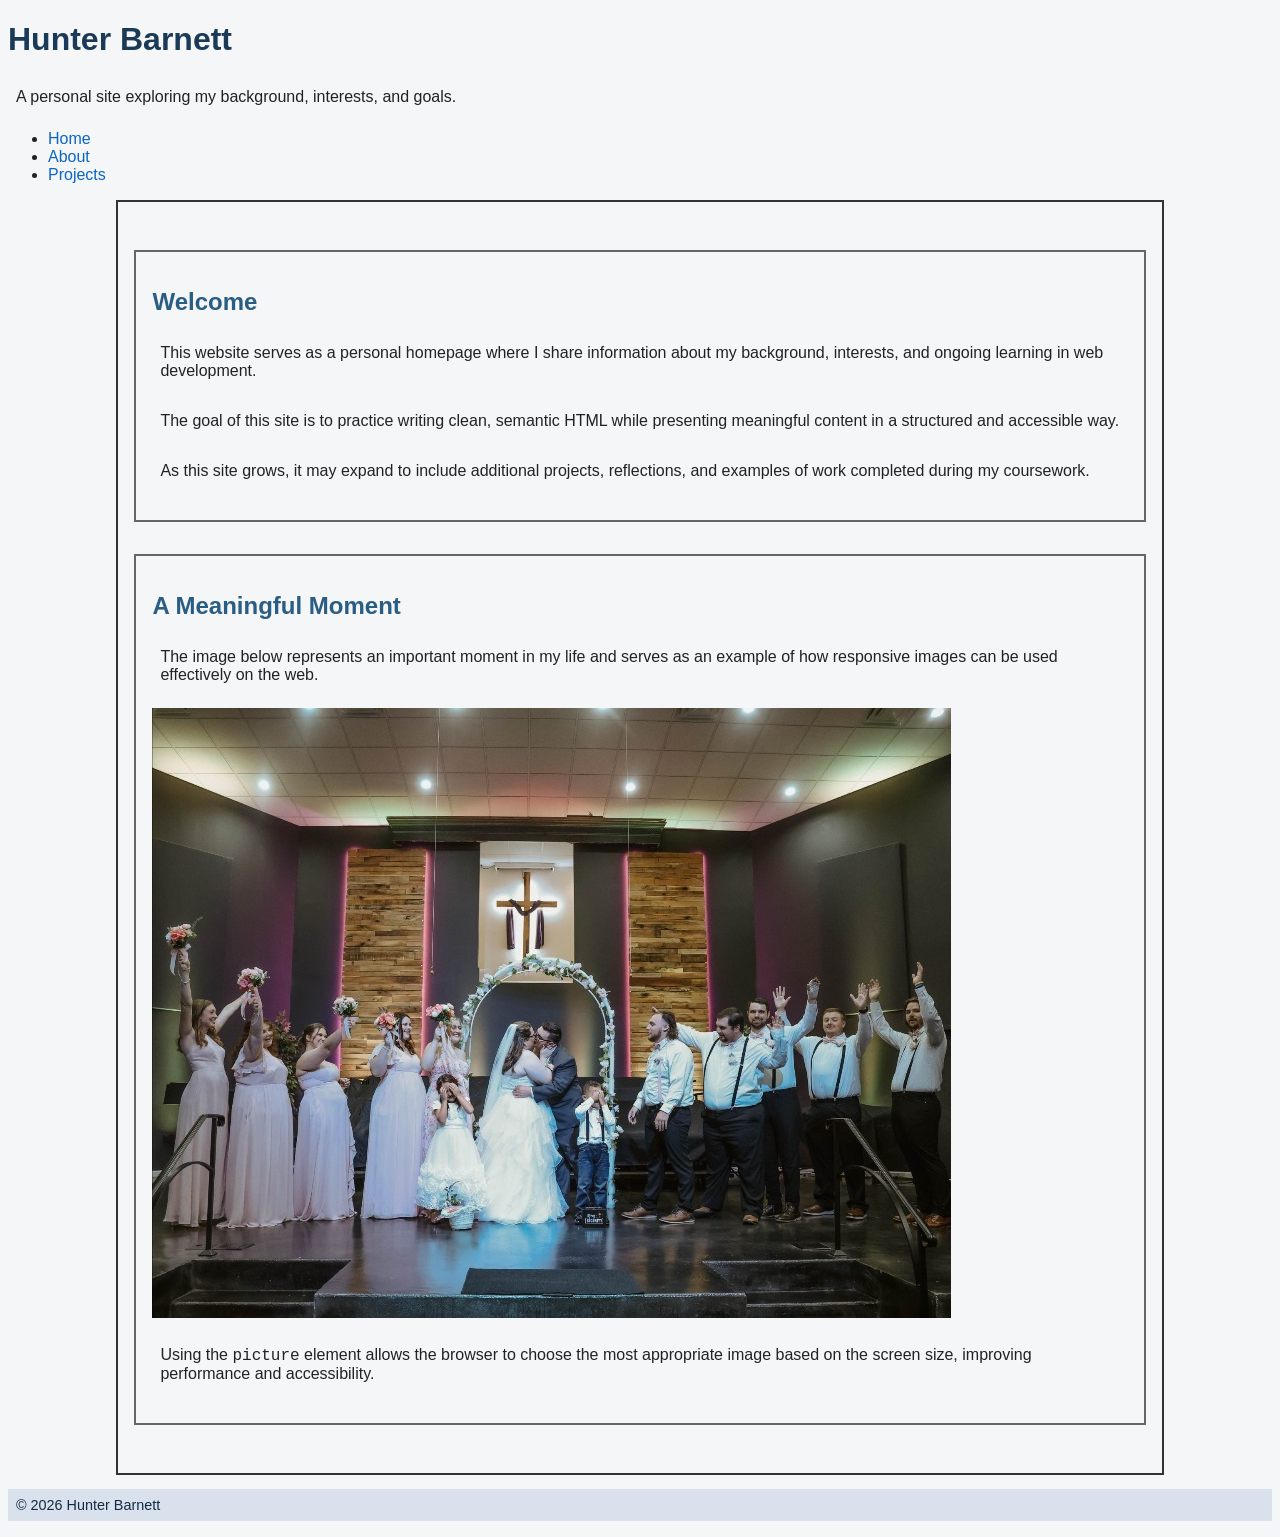
==== about.html @ 8c5a468b "1" ====
<!DOCTYPE html>
<html lang="en">
<head>
  <meta charset="utf-8">
  <title>Hunter Barnett | About</title>
  <link rel="stylesheet" href="css/style.css">
</head>

<body>

<header>
  <h1>Hunter Barnett</h1>
  <p>A personal site exploring my background, interests, and goals.</p>
</header>

<nav>
  <ul>
    <li><a href="index.html">Home</a></li>
    <li><a href="about.html">About</a></li>
    <li><a href="projects.html">Projects</a></li>
  </ul>
</nav>

<main>

  <section>
    <h2>Welcome</h2>

    <p>
      This website serves as a personal homepage where I share information
      about my background, interests, and ongoing learning in web development.
    </p>

    <p>
      The goal of this site is to practice writing clean, semantic HTML while
      presenting meaningful content in a structured and accessible way.
    </p>

    <p>
      As this site grows, it may expand to include additional projects,
      reflections, and examples of work completed during my coursework.
    </p>
  </section>

  <section>
    <h2>A Meaningful Moment</h2>

    <p>
      The image below represents an important moment in my life and serves
      as an example of how responsive images can be used effectively on the web.
    </p>

    <picture>
      <source srcset="media/wedding-small.jpg" media="(max-width: 500px)">
      <source srcset="media/wedding-large.jpg" media="(min-width: 450px)">
      <img
        src="media/wedding-large.jpg"
        alt="A couple standing together during their wedding ceremony">
    </picture>

    <p>
      Using the <code>picture</code> element allows the browser to choose the
      most appropriate image based on the screen size, improving performance
      and accessibility.
    </p>
  </section>

</main>

 <footer id="site-footer">
    <p>&copy; 2026 Hunter Barnett</p>
  </footer>

</body>
</html>
---- css/style.css ----
/* -----------------------------
   Base Page Styling
   Uses type selectors
-------------------------------- */

/* Apply base font and background color */
body {
  font-family: Arial, sans-serif;
  background-color: #f4f6f8; /* light neutral background */
  color: #222222; /* dark readable text */
  font-size: 1rem; /* relative unit */
}

/* Style main page heading */
h1 {
  color: #1b3a57; /* deep blue */
}

/* Style secondary headings */
h2 {
  color: #2a5d84;
}

/* -----------------------------
   Navigation Styling
   Demonstrates descendant selector
-------------------------------- */

/* Style links inside navigation only */
nav a {
  color: #0a66c2;
  text-decoration: none;
}

/* Change link color when hovered */
nav a:hover {
  color: #063970;
}

/* -----------------------------
   Class Selector Example
-------------------------------- */

/* Apply this class to highlight important sections */
.highlight {
  background-color: #e6f2ff;
}

/* -----------------------------
   ID Selector Example
-------------------------------- */

/* Unique styling for footer */
#site-footer {
  background-color: #d9e2ec;
  color: #102a43;
  font-size: 0.9rem; /* relative unit */
}

/* =================================================
   BOX MODEL ASSIGNMENT ADDITIONS
   ================================================= */


/* -----------------------------
   MAIN CONTAINER
   Demonstrates width + margin auto
-------------------------------- */


main {
  width: 80%;
  margin: auto;              /* centers the container */
  padding: 1rem;             /* space inside main */
  border: 2px solid #333;
}

/* -----------------------------
   SECTION BOX STYLING
-------------------------------- */

section {
  margin: 2rem 0;            /* space outside section */
  padding: 1rem;             /* space inside section */
  border: 2px solid #666;
}

/* -----------------------------
   PARAGRAPH SPACING
-------------------------------- */

p {
  padding: 0.5rem;
  margin-bottom: 1rem;
}

/* -----------------------------
   NESTED BOX MODEL DEMONSTRATION
-------------------------------- */

.parent-box {
  border: 3px solid black;
  padding: 1rem;
  margin-top: 2rem;
}

.child-box {
  width: 100%;
  padding: 1rem;
  border: 3px solid red;

  /* fixes overflow problem */
  box-sizing: border-box;
}
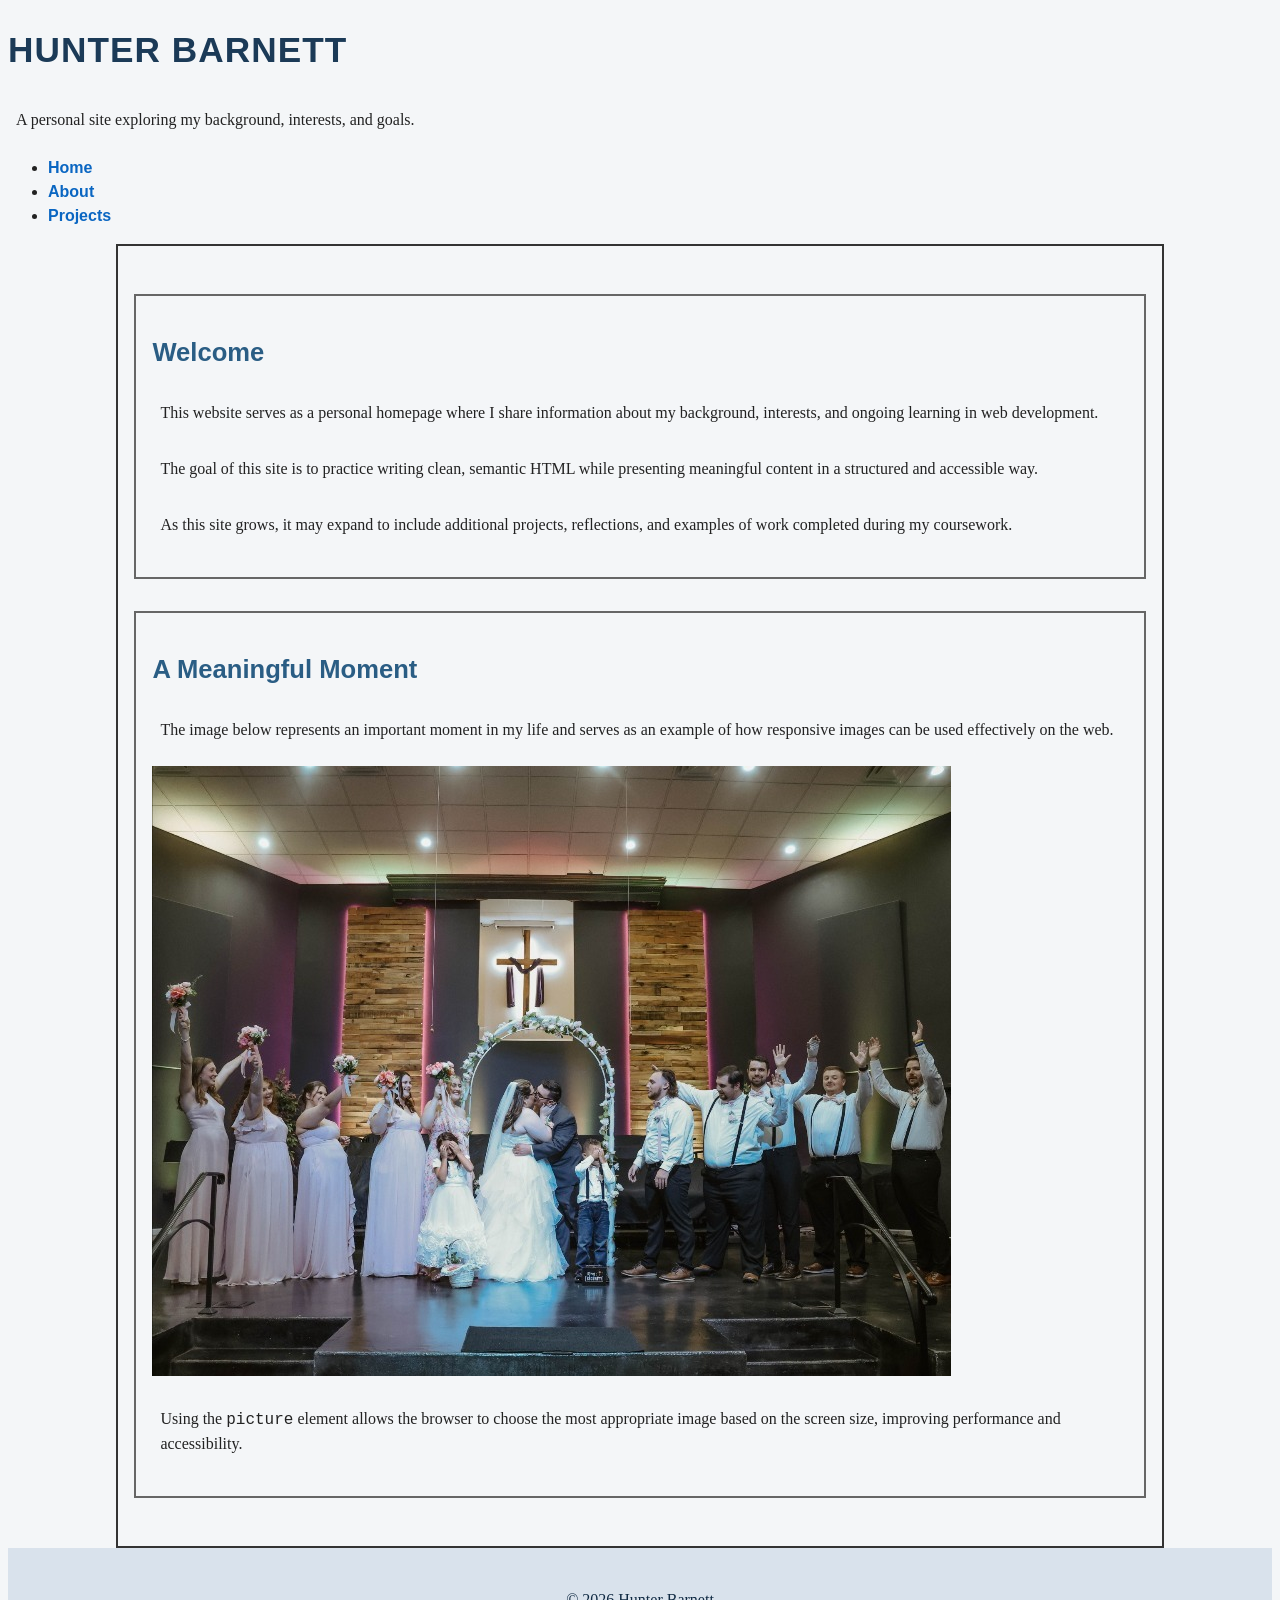
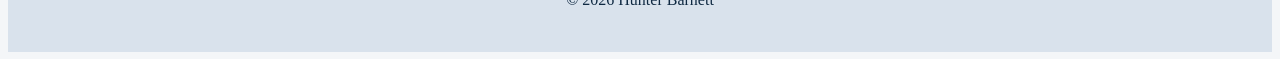
==== commit 88f9ea4c: "fonts" ====
--- a/about.html
+++ b/about.html
@@ -51,8 +51,8 @@
     </p>
 
     <picture>
-      <source srcset="media/wedding-small.jpg" media="(max-width: 500px)">
-      <source srcset="media/wedding-large.jpg" media="(min-width: 450px)">
+      <source srcset="media/wedding-small.jpg" media="(max-width: 672px)">
+      <source srcset="media/wedding-large.jpg" media="(min-width: 673px)">
       <img
         src="media/wedding-large.jpg"
         alt="A couple standing together during their wedding ceremony">
--- a/css/style.css
+++ b/css/style.css
@@ -1,3 +1,14 @@
+/* -----------------------------
+   TYPOGRAPHY FOUNDATION
+-------------------------------- */
+
+/* Required base font declaration */
+html {
+  font-size: 100%;
+  font-family: Georgia, "Times New Roman", serif;
+}
+
+
 /* -----------------------------
    Base Page Styling
    Uses type selectors
@@ -5,21 +16,29 @@
 
 /* Apply base font and background color */
 body {
-  font-family: Arial, sans-serif;
   background-color: #f4f6f8; /* light neutral background */
   color: #222222; /* dark readable text */
-  font-size: 1rem; /* relative unit */
+  line-height: 1.5; /* improves readability */
 }
 
 /* Style main page heading */
 h1 {
+  font-family: Arial, Helvetica, sans-serif;
+  font-size: 2.2rem;
+  font-weight: 700;
+  text-transform: uppercase;
+  letter-spacing: 0.03em;
   color: #1b3a57; /* deep blue */
 }
 
 /* Style secondary headings */
 h2 {
+  font-family: Arial, Helvetica, sans-serif;
+  font-size: 1.6rem;
+  font-weight: 600;
   color: #2a5d84;
 }
+
 
 /* -----------------------------
    Navigation Styling
@@ -28,6 +47,8 @@
 
 /* Style links inside navigation only */
 nav a {
+  font-family: Arial, Helvetica, sans-serif;
+  font-weight: 600;
   color: #0a66c2;
   text-decoration: none;
 }
@@ -35,7 +56,21 @@
 /* Change link color when hovered */
 nav a:hover {
   color: #063970;
+  text-decoration: underline;
 }
+
+
+/* -----------------------------
+   Paragraph Readability
+-------------------------------- */
+
+p {
+  font-size: 1rem;
+  line-height: 1.5;
+  padding: 0.5rem;
+  margin-bottom: 1rem;
+}
+
 
 /* -----------------------------
    Class Selector Example
@@ -46,6 +81,7 @@
   background-color: #e6f2ff;
 }
 
+
 /* -----------------------------
    ID Selector Example
 -------------------------------- */
@@ -55,7 +91,10 @@
   background-color: #d9e2ec;
   color: #102a43;
   font-size: 0.9rem; /* relative unit */
+  text-align: center;
+  padding: 1rem;
 }
+
 
 /* =================================================
    BOX MODEL ASSIGNMENT ADDITIONS
@@ -67,13 +106,13 @@
    Demonstrates width + margin auto
 -------------------------------- */
 
-
 main {
   width: 80%;
   margin: auto;              /* centers the container */
   padding: 1rem;             /* space inside main */
   border: 2px solid #333;
 }
+
 
 /* -----------------------------
    SECTION BOX STYLING
@@ -85,14 +124,6 @@
   border: 2px solid #666;
 }
 
-/* -----------------------------
-   PARAGRAPH SPACING
--------------------------------- */
-
-p {
-  padding: 0.5rem;
-  margin-bottom: 1rem;
-}
 
 /* -----------------------------
    NESTED BOX MODEL DEMONSTRATION
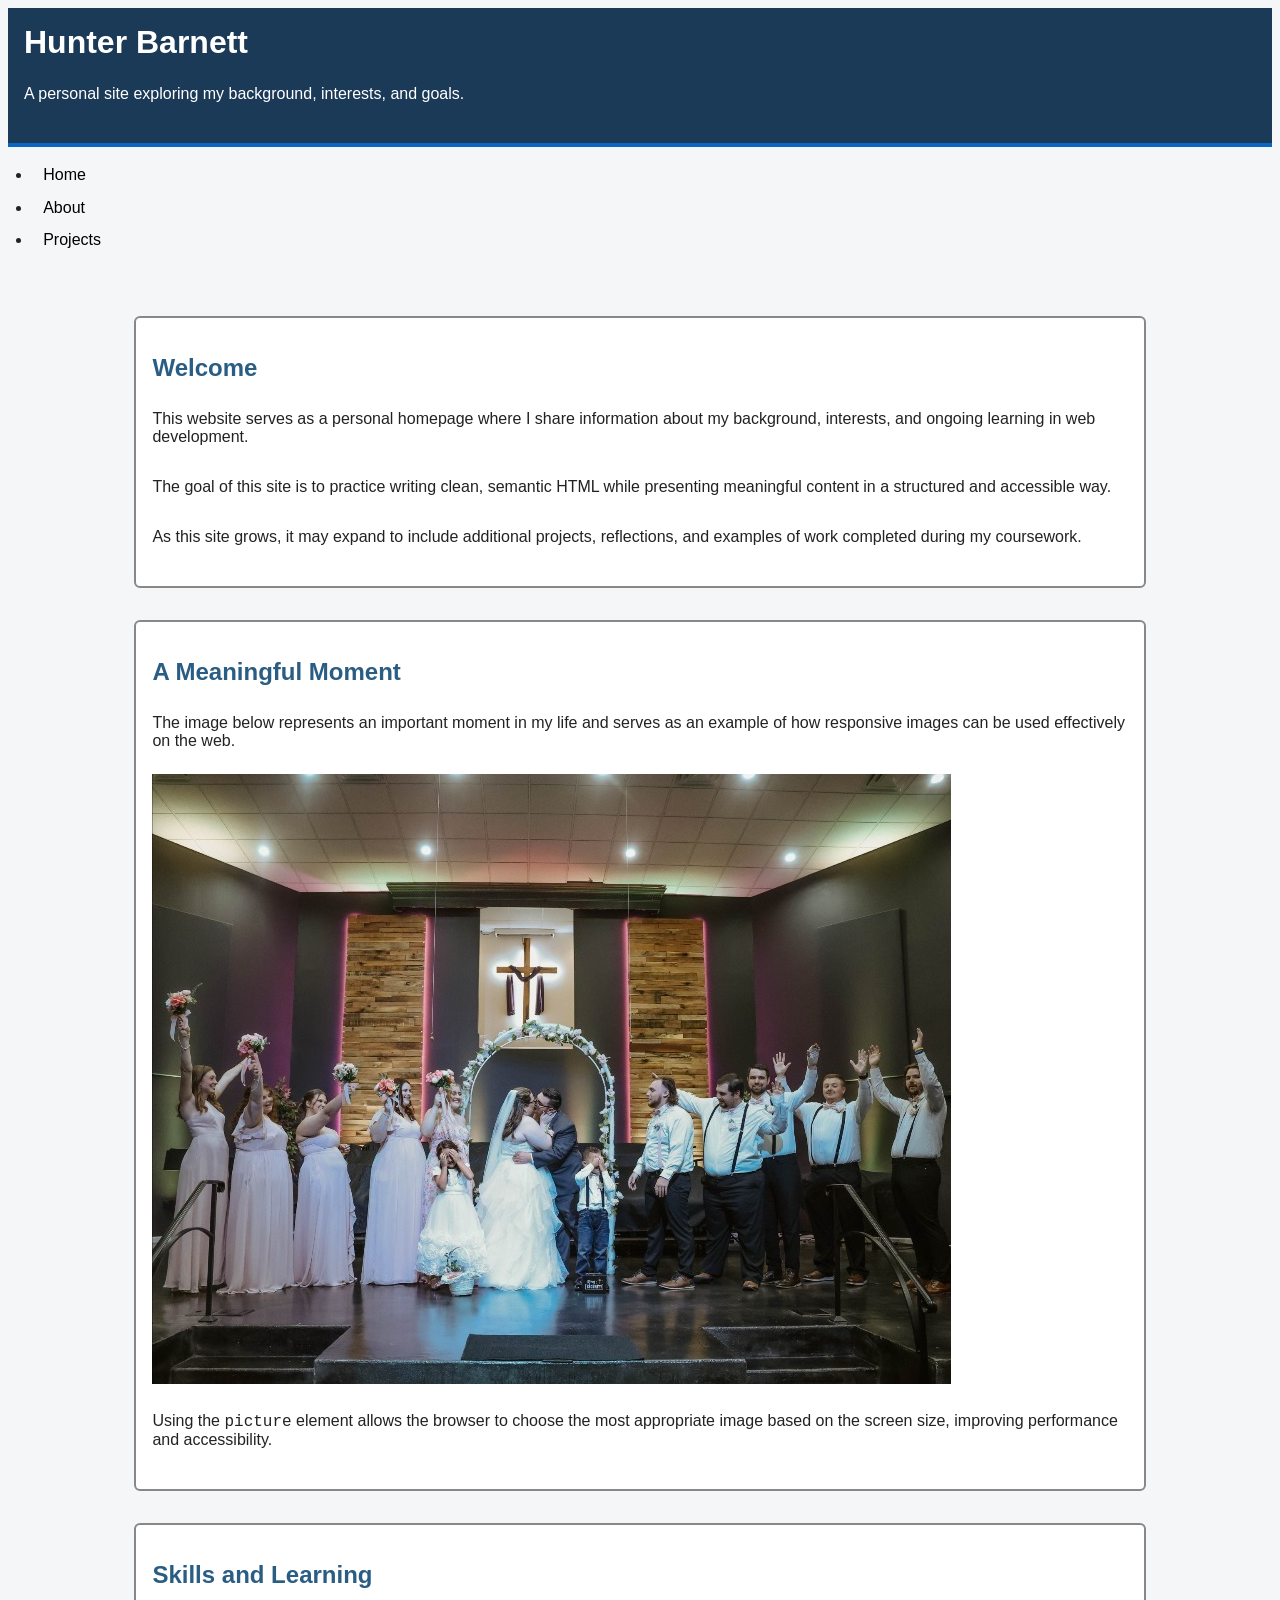
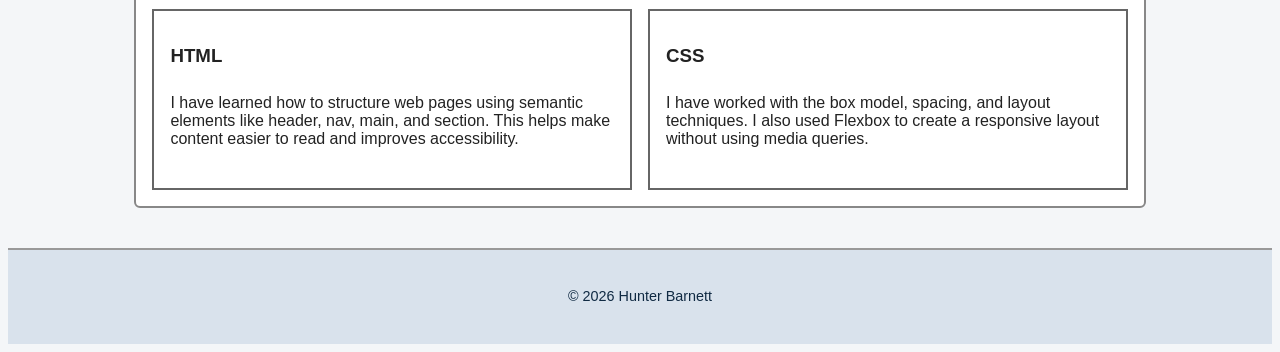
==== commit 2e15932a: ""added flexbox layout and styling"" ====
--- a/about.html
+++ b/about.html
@@ -65,6 +65,33 @@
     </p>
   </section>
 
+  <section>
+
+<h2>Skills and Learning</h2>
+
+<div class="flex-container">
+
+  <div class="flex-item">
+    <h3>HTML</h3>
+    <p>
+      I have learned how to structure web pages using semantic elements like
+      header, nav, main, and section. This helps make content easier to read
+      and improves accessibility.
+    </p>
+  </div>
+
+  <div class="flex-item">
+    <h3>CSS</h3>
+    <p>
+      I have worked with the box model, spacing, and layout techniques.
+      I also used Flexbox to create a responsive layout without using
+      media queries.
+    </p>
+  </div>
+
+</div>
+
+</section>
 </main>
 
  <footer id="site-footer">
--- a/css/style.css
+++ b/css/style.css
@@ -1,145 +1,189 @@
 /* -----------------------------
-   TYPOGRAPHY FOUNDATION
+   Base Page Styling
 -------------------------------- */
 
-/* Required base font declaration */
-html {
-  font-size: 100%;
-  font-family: Georgia, "Times New Roman", serif;
+body {
+  font-family: Arial, sans-serif;
+  background-color: #f4f6f8;
+  color: #222222;
+  font-size: 1rem;
 }
 
+/* -----------------------------
+   Header Layout
+-------------------------------- */
+
+header {
+  background-color: #1b3a57;
+  color: white;
+  padding: 1rem;
+  border-bottom: 4px solid #0a66c2;
+}
+
+h1 {
+  margin: 0;
+}
 
 /* -----------------------------
-   Base Page Styling
-   Uses type selectors
+   Headings
 -------------------------------- */
 
-/* Apply base font and background color */
-body {
-  background-color: #f4f6f8; /* light neutral background */
-  color: #222222; /* dark readable text */
-  line-height: 1.5; /* improves readability */
-}
-
-/* Style main page heading */
-h1 {
-  font-family: Arial, Helvetica, sans-serif;
-  font-size: 2.2rem;
-  font-weight: 700;
-  text-transform: uppercase;
-  letter-spacing: 0.03em;
-  color: #1b3a57; /* deep blue */
-}
-
-/* Style secondary headings */
 h2 {
-  font-family: Arial, Helvetica, sans-serif;
-  font-size: 1.6rem;
-  font-weight: 600;
   color: #2a5d84;
 }
 
+/* -----------------------------
+   Navigation
+-------------------------------- */
+
+nav {
+  margin-top: 0.5rem;
+}
+
+nav a {
+  color: black; /* Default link color changed to black */
+  text-decoration: none;
+  margin-right: 1rem;
+  padding: 0.25rem 0.4rem;
+  border-radius: 4px;
+  transition: all 0.3s ease; /* Smooth hover effect */
+}
+
+/* Yellow hover effect */
+nav a:hover {
+  background-color: yellow;
+  color: black;
+}
 
 /* -----------------------------
-   Navigation Styling
-   Demonstrates descendant selector
--------------------------------- */
-
-/* Style links inside navigation only */
-nav a {
-  font-family: Arial, Helvetica, sans-serif;
-  font-weight: 600;
-  color: #0a66c2;
-  text-decoration: none;
-}
-
-/* Change link color when hovered */
-nav a:hover {
-  color: #063970;
-  text-decoration: underline;
-}
-
-
-/* -----------------------------
-   Paragraph Readability
--------------------------------- */
-
-p {
-  font-size: 1rem;
-  line-height: 1.5;
-  padding: 0.5rem;
-  margin-bottom: 1rem;
-}
-
-
-/* -----------------------------
-   Class Selector Example
--------------------------------- */
-
-/* Apply this class to highlight important sections */
-.highlight {
-  background-color: #e6f2ff;
-}
-
-
-/* -----------------------------
-   ID Selector Example
--------------------------------- */
-
-/* Unique styling for footer */
-#site-footer {
-  background-color: #d9e2ec;
-  color: #102a43;
-  font-size: 0.9rem; /* relative unit */
-  text-align: center;
-  padding: 1rem;
-}
-
-
-/* =================================================
-   BOX MODEL ASSIGNMENT ADDITIONS
-   ================================================= */
-
-
-/* -----------------------------
-   MAIN CONTAINER
-   Demonstrates width + margin auto
+   Main Container
 -------------------------------- */
 
 main {
   width: 80%;
-  margin: auto;              /* centers the container */
-  padding: 1rem;             /* space inside main */
-  border: 2px solid #333;
+  margin: auto;
+  padding: 1rem;
 }
 
-
 /* -----------------------------
-   SECTION BOX STYLING
+   Sections (visual structure)
 -------------------------------- */
 
 section {
-  margin: 2rem 0;            /* space outside section */
-  padding: 1rem;             /* space inside section */
+  margin: 2rem 0;
+  padding: 1.2rem;
   border: 2px solid #666;
+  background-color: white;
+  border-radius: 6px;
 }
 
+/* -----------------------------
+   Paragraph spacing
+-------------------------------- */
+
+p {
+  padding: 0.5rem 0;
+  margin-bottom: 1rem;
+}
 
 /* -----------------------------
-   NESTED BOX MODEL DEMONSTRATION
+   List Styling
+-------------------------------- */
+
+ul {
+  padding-left: 1.5rem;
+}
+
+li {
+  margin-bottom: 0.5rem;
+  padding: 0.2rem 0.3rem;
+  border-radius: 4px;
+  transition: all 0.3s ease; /* Smooth hover effect */
+}
+
+/* Yellow hover effect for lists */
+li:hover {
+  background-color: yellow;
+  color: black;
+}
+
+/* -----------------------------
+   Box Model Demonstration
 -------------------------------- */
 
 .parent-box {
   border: 3px solid black;
   padding: 1rem;
   margin-top: 2rem;
+  background-color: #eef2f6;
 }
 
 .child-box {
   width: 100%;
   padding: 1rem;
   border: 3px solid red;
+  background-color: white;
+  box-sizing: border-box;
+}
 
-  /* fixes overflow problem */
-  box-sizing: border-box;
+/* -----------------------------
+   Footer
+-------------------------------- */
+
+#site-footer {
+  background-color: #d9e2ec;
+  color: #102a43;
+  font-size: 0.9rem;
+  text-align: center;
+  padding: 1rem;
+  border-top: 2px solid #999;
+}
+
+/* -----------------------------
+   FLEXBOX LAYOUT
+-------------------------------- */
+
+/* container for two-column layout */
+.flex-container {
+  display: flex;
+  flex-wrap: wrap; /* allows responsiveness */
+  gap: 1rem;
+}
+
+/* individual columns */
+.flex-item {
+  flex: 1 1 300px; /* grows, shrinks, minimum width */
+}
+/* FLEXBOX LAYOUT */
+
+.flex-container {
+  display: flex;
+  flex-wrap: wrap;
+  gap: 1rem;
+}
+
+.flex-item {
+  flex: 1 1 300px;
+  border: 2px solid #666;
+  padding: 1rem;
+  background-color: white;
+}
+/* STRUCTURE IMPROVEMENTS */
+
+section {
+  background-color: white;
+  padding: 1rem;
+  border: 2px solid #888;
+  margin-bottom: 1.5rem;
+}
+/* HOVER EFFECTS */
+
+nav a:hover {
+  background-color: yellow;
+  color: black;
+}
+
+li:hover {
+  background-color: yellow;
+  color: black;
 }
